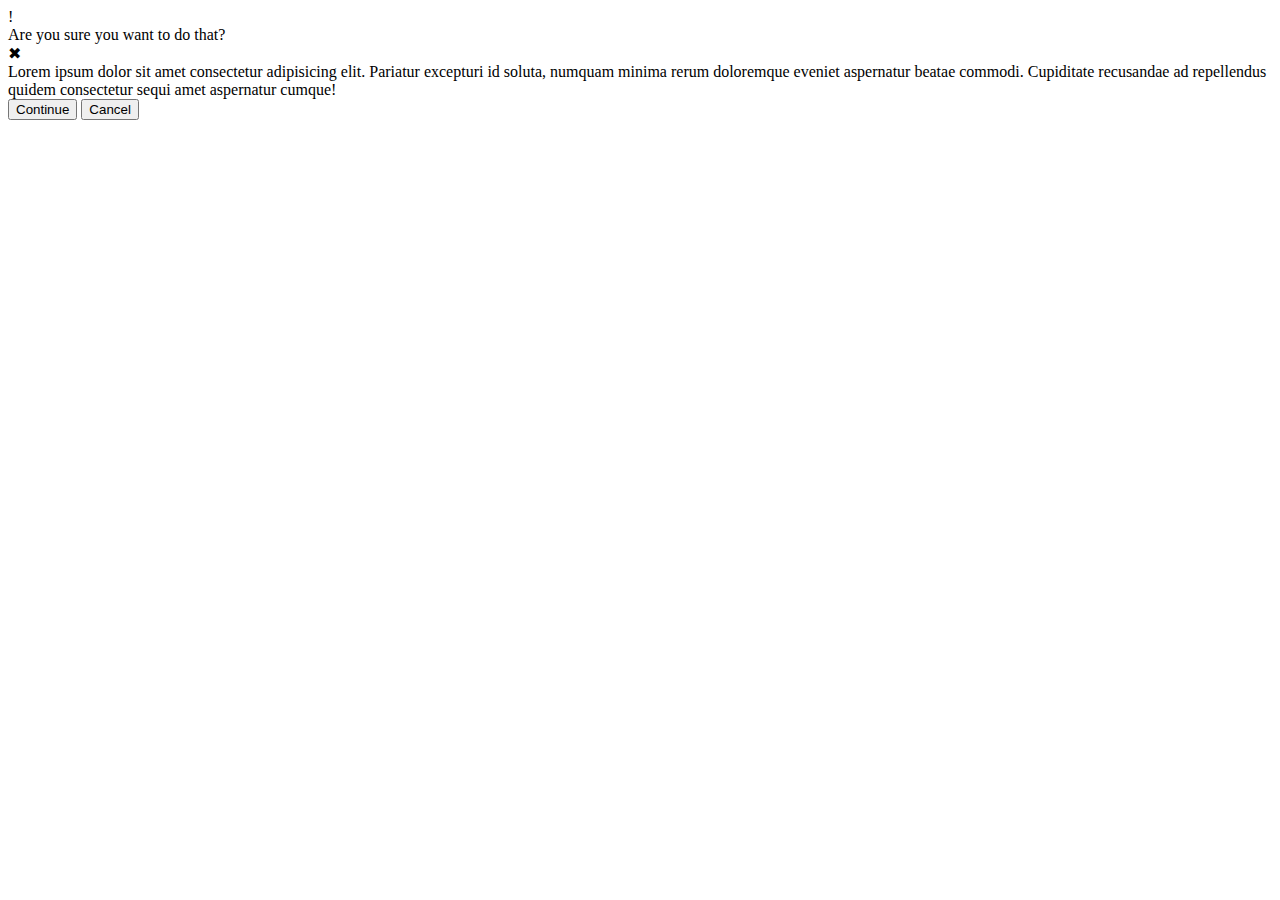
==== flex/05-flex-modal/index.html @ e0b33d0e "Add classes to divide content for flexbox" ====
<!DOCTYPE html>
<html lang="en">
<head>
  <meta charset="UTF-8">
  <meta http-equiv="X-UA-Compatible" content="IE=edge">
  <meta name="viewport" content="width=device-width, initial-scale=1.0">
  <link rel="stylesheet" href="style.css">
  <title>Modal</title>
</head>
<body>
  <div class="modal">
    <div class="header">
      <div class="icon">!</div>
      <div class="header">Are you sure you want to do that?</div>
      <div class="close-button">✖</div>
    </div>

    <div class="body">
      <div class="text">Lorem ipsum dolor sit amet consectetur adipisicing elit. Pariatur excepturi id soluta, numquam minima rerum doloremque eveniet aspernatur beatae commodi. Cupiditate recusandae ad repellendus quidem consectetur sequi amet aspernatur cumque!</div>
      <button class="continue">Continue</button>
      <button class="cancel">Cancel</button>
    </div>
  </div>
</body>
</html>
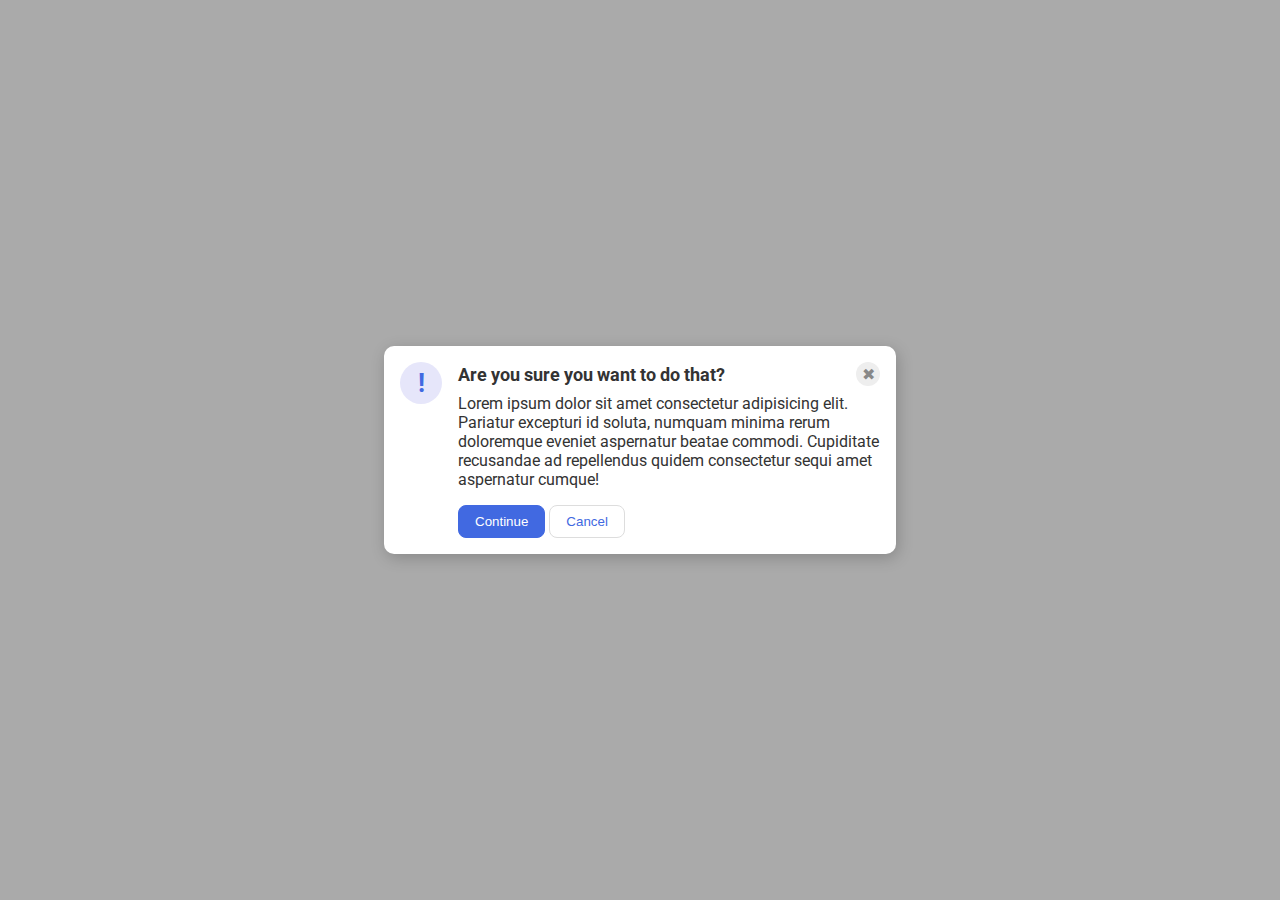
==== commit 5ec36560: "Fix errors" ====
--- a/flex/05-flex-modal/index.html
+++ b/flex/05-flex-modal/index.html
@@ -9,13 +9,12 @@
 </head>
 <body>
   <div class="modal">
-    <div class="header">
-      <div class="icon">!</div>
-      <div class="header">Are you sure you want to do that?</div>
-      <div class="close-button">✖</div>
-    </div>
+    <div class="icon">!</div>
+    <div class="container">
+      <div class="header">Are you sure you want to do that?
+        <div class="close-button">✖</div>
+      </div>
 
-    <div class="body">
       <div class="text">Lorem ipsum dolor sit amet consectetur adipisicing elit. Pariatur excepturi id soluta, numquam minima rerum doloremque eveniet aspernatur beatae commodi. Cupiditate recusandae ad repellendus quidem consectetur sequi amet aspernatur cumque!</div>
       <button class="continue">Continue</button>
       <button class="cancel">Cancel</button>
--- a/flex/05-flex-modal/style.css
+++ b/flex/05-flex-modal/style.css
@@ -0,0 +1,85 @@
+@import url('https://fonts.googleapis.com/css2?family=Roboto:wght@400;700&display=swap');
+
+html, body {
+  height: 100%;
+}
+
+body {
+  font-family: Roboto, sans-serif;
+  margin: 0;
+  background: #aaa;
+  color: #333;
+  /* I'll give you this one for free lol */
+  display: flex;
+  align-items: center;
+  justify-content: center;
+}
+
+.modal {
+  background: white;
+  width: 480px;
+  border-radius: 10px;
+  box-shadow: 2px 4px 16px rgba(0,0,0,.2);
+  display: flex;
+  gap: 16px;
+  padding: 16px;
+}
+
+
+.icon {
+  color: royalblue;
+  font-size: 26px;
+  font-weight: 700;
+  background: lavender;
+  width: 42px;
+  height: 42px;
+  border-radius: 50%;
+  display: flex;
+  align-items: center;
+  justify-content: center;
+  flex-shrink: 0;
+}
+
+.header {
+  display: flex;
+  align-items: center;
+  justify-content: space-between;
+  font-size: 18px;
+  font-weight: 700;
+  margin-bottom: 8px;
+}
+
+.text {
+  margin-bottom: 16px;
+}
+
+.close-button {
+  background: #eee;
+  border-radius: 50%;
+  color: #888;
+  font-weight: 400;
+  font-size: 16px;
+  height: 24px;
+  width: 24px;
+  display: flex;
+  align-items: center;
+  justify-content: center;
+  margin-left: auto;
+}
+
+button {
+  padding: 8px 16px;
+  border-radius: 8px;
+}
+
+button.continue {
+  background: royalblue;
+  border: 1px solid royalblue;
+  color: white;
+}
+
+button.cancel {
+  background: white;
+  border: 1px solid #ddd;
+  color: royalblue;
+}